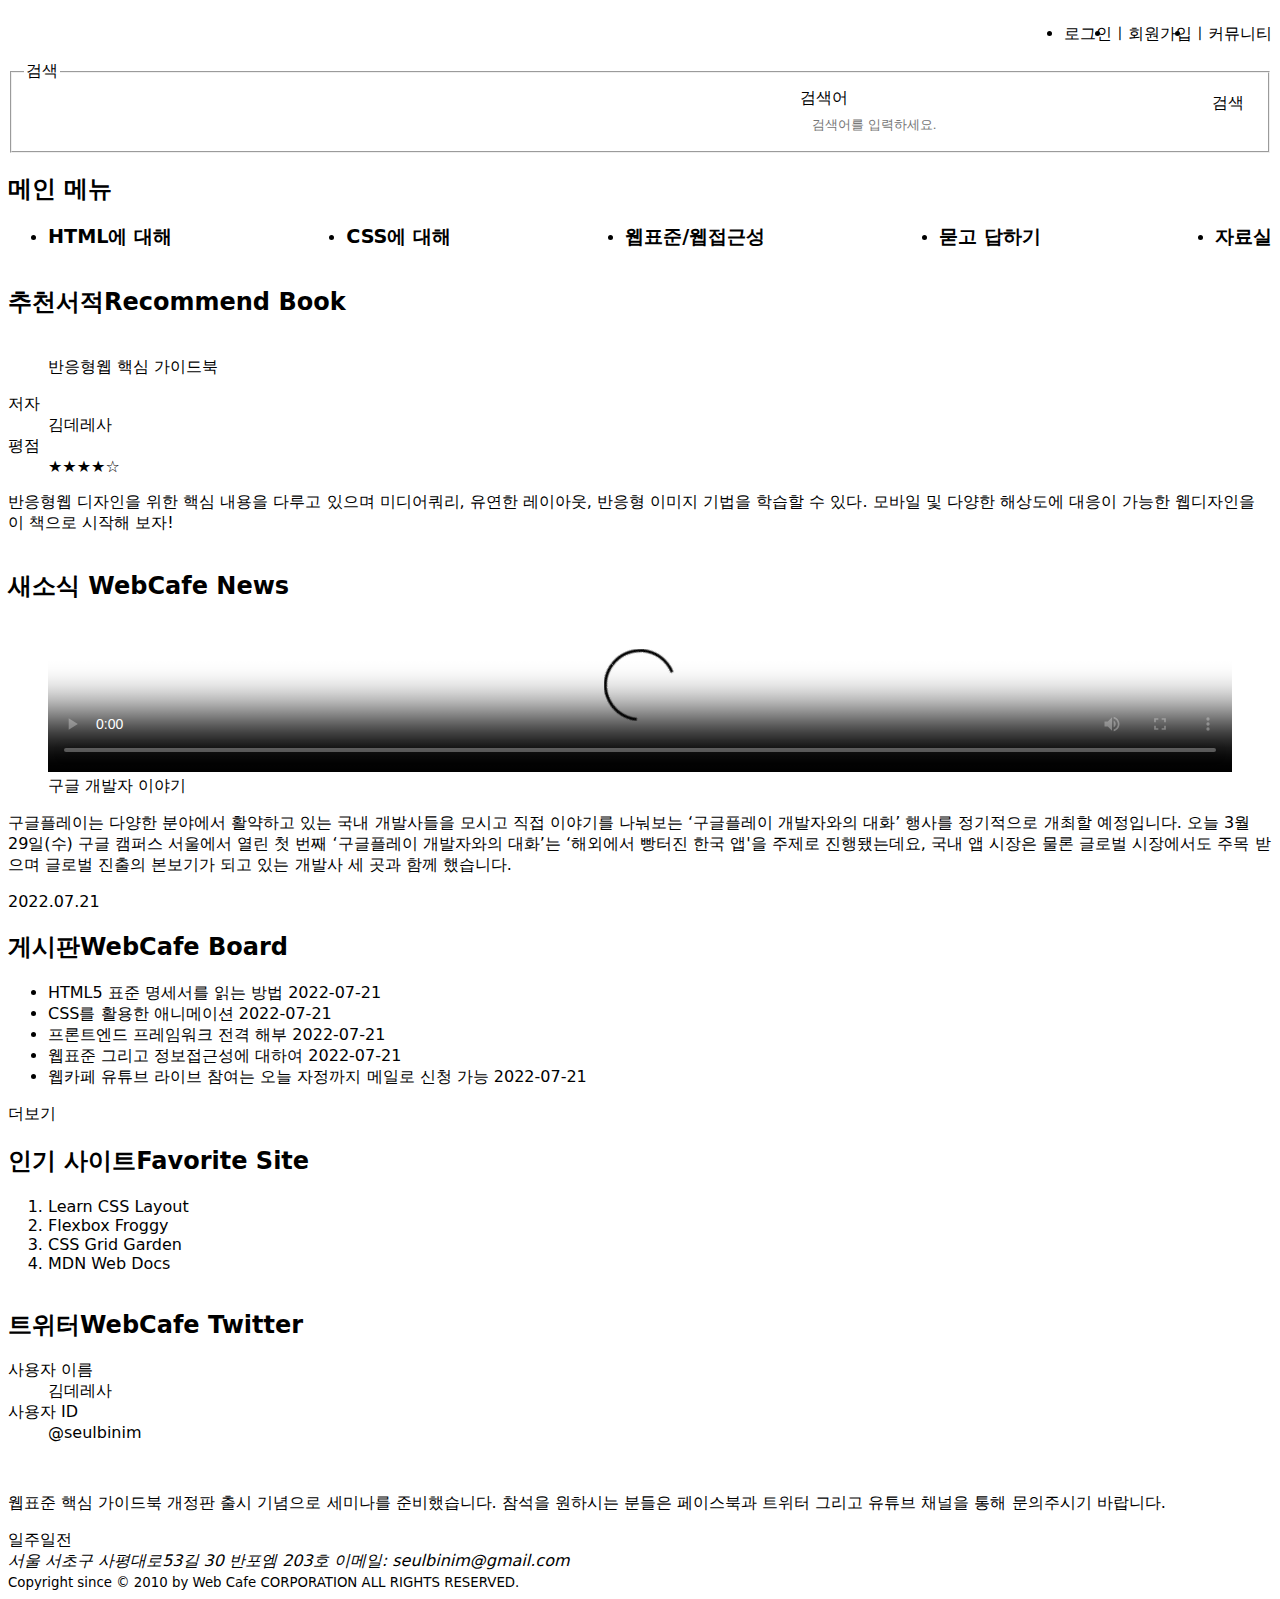
==== index.html @ 07e2933f "gird main layout ing" ====
<!DOCTYPE html>
<html lang="ko-KR">
  <head>
    <meta charset="UTF-8" />
    <meta http-equiv="X-UA-Compatible" content="IE=edge" />
    <meta name="viewport" content="width=device-width, initial-scale=1" />
    <title>웹카페 - 반응형 웹</title>
    <link
      rel="shortcut icon"
      href="./assets/images/common/favicon.ico"
      type="image/x-icon"
    />
    <link
      rel="apple-touch-icon"
      href="./assets/images/common/apple-touch-icon.png"
    />
    <link
      rel="stylesheet"
      href="https://use.fontawesome.com/releases/v5.15.4/css/all.css"
      integrity="sha384-DyZ88mC6Up2uqS4h/KRgHuoeGwBcD4Ng9SiP4dIRy0EXTlnuz47vAwmeGwVChigm"
      crossorigin="anonymous"
    />
    <link
      rel="stylesheet"
      as="style"
      crossorigin
      href="https://cdn.jsdelivr.net/gh/orioncactus/pretendard/dist/web/static/pretendard.css"
    />
    <link rel="stylesheet" href="./styles/style.css" />
    <script src="./js/navigation.js" defer></script>
  </head>
  <body>
    <header class="appHeader">
      <h1 class="logo">
        <a href="./main.html" class="logo__link" aria-label="Web Cafe"></a>
      </h1>
      <ul class="memberOnly">
        <li><a href="/">로그인</a></li>
        <li>
          <span class="divider" aria-hidden="true">ㅣ</span
          ><a href="/">회원가입</a>
        </li>
        <li>
          <span class="divider" aria-hidden="true">ㅣ</span
          ><a href="/">커뮤니티</a>
        </li>
      </ul>
      <form
        action="https://formspree.io/seulbinim@gmail.com"
        method="POST"
        class="searchForm"
      >
        <fieldset>
          <legend>검색</legend>
          <div class="searchForm__group">
            <div class="formInput">
              <label for="search" class="a11yHidden formInput__label"
                >검색어</label
              >
              <input
                id="search"
                class="formInput__input"
                type="search"
                required
                placeholder="검색어를 입력하세요."
                name="search"
              />
            </div>
            <button type="submit" class="button button--primary button--fill">
              검색
            </button>
          </div>
        </fieldset>
      </form>
      <div class="buttonWrapper">
        <button class="button--none button--burger" aria-label="메뉴 열기">
          <span class="button--burgerBarTop"></span>
          <span class="button--burgerBarMiddle"></span>
          <span class="button--burgerBarBottom"></span>
        </button>
      </div>
    </header>
    <nav class="appNavigation menu">
      <h2 class="a11yHidden">메인 메뉴</h2>
      <ul class="menu__list">
        <li class="menu__item">
          <a href="/" class="menu__link">HTML에 대해</a>
        </li>
        <li class="menu__item">
          <a href="/" class="menu__link">CSS에 대해</a>
        </li>
        <li class="menu__item">
          <a href="/" class="menu__link">웹표준/웹접근성</a>
        </li>
        <li class="menu__item">
          <a href="/" class="menu__link">묻고 답하기</a>
        </li>
        <li class="menu__item"><a href="/" class="menu__link">자료실</a></li>
      </ul>
    </nav>
    <main class="appMain">
      <section class="book">
        <h2 class="book__title sprite spriteBook">
          추천서적<span class="book__enTitle accentBook">Recommend Book</span>
        </h2>
        <figure class="book__cover">
          <img
            src="./assets/images/book_rwd.jpg"
            alt=""
            class="book__coverImage"
            aria-labelledby="book__coverCaption"
          />
          <figcaption id="book__coverCaption" class="book__coverCaption">
            반응형웹 핵심 가이드북
          </figcaption>
        </figure>
        <dl class="book__info">
          <dt>저자</dt>
          <dd>김데레사</dd>
          <dt class="a11yHidden">평점</dt>
          <dd class="accentBook ratingStar" aria-label="5점 만점에 4점">
            <span aria-hidden="true">★★★★☆</span>
          </dd>
        </dl>
        <p class="book__summary">
          반응형웹 디자인을 위한 핵심 내용을 다루고 있으며 미디어쿼리, 유연한
          레이아웃, 반응형 이미지 기법을 학습할 수 있다. 모바일 및 다양한
          해상도에 대응이 가능한 웹디자인을 이 책으로 시작해 보자!
        </p>
      </section>
      <section class="news">
        <h2 class="news__title sprite spriteNews">
          새소식 <span class="news__enTitle accentNews">WebCafe News</span>
        </h2>
        <figure class="news__videoContainer">
          <video
            class="news__video"
            poster="./assets/media/poster.jpg"
            controls
          >
            <source src="./assets/media/stories.mp4" type="video/mp4" />
            <track
              src="./assets/media/stories-en.vtt"
              kind="captions"
              srclang="en"
              label="English Caption"
            />
          </video>
          <!-- <div class="iframeWrapper iframeRatio-16-9">
						<iframe width="560" height="315" src="https://www.youtube.com/embed/554aOV9iV7s" allowfullscreen></iframe>
					</div> -->
          <figcaption class="a11yHidden">구글 개발자 이야기</figcaption>
        </figure>
        <p class="news__summary">
          구글플레이는 다양한 분야에서 활약하고 있는 국내 개발사들을 모시고 직접
          이야기를 나눠보는 ‘구글플레이 개발자와의 대화’ 행사를 정기적으로
          개최할 예정입니다. 오늘 3월 29일(수) 구글 캠퍼스 서울에서 열린 첫 번째
          ‘구글플레이 개발자와의 대화’는 ‘해외에서 빵터진 한국 앱'을 주제로
          진행됐는데요, 국내 앱 시장은 물론 글로벌 시장에서도 주목 받으며 글로벌
          진출의 본보기가 되고 있는 개발사 세 곳과 함께 했습니다.
        </p>
        <time class="news__date" datetime="2022-07-21T14:03:23">
          <i class="far fa-calendar-alt accentNews" aria-hidden="true"></i
          >2022.07.21
        </time>
      </section>
      <section class="board">
        <h2 class="board__title sprite spriteBoard">
          게시판<span class="board__enTitle accentBoard">WebCafe Board</span>
        </h2>
        <ul class="board__list">
          <li class="board__item">
            <a href="/" class="board__link">
              <i class="far fa-dot-circle accentBoard" aria-hidden="hidden"></i
              >HTML5 표준 명세서를 읽는 방법
            </a>
            <time class="board__date" datetime="2022-07-21T11:24:30"
              >2022-07-21</time
            >
          </li>
          <li class="board__item">
            <a href="/" class="board__link">
              <i class="far fa-dot-circle accentBoard" aria-hidden="hidden"></i
              >CSS를 활용한 애니메이션
            </a>
            <time class="board__date" datetime="2022-07-21T11:24:30"
              >2022-07-21</time
            >
          </li>
          <li class="board__item">
            <a href="/" class="board__link">
              <i class="far fa-dot-circle accentBoard" aria-hidden="hidden"></i
              >프론트엔드 프레임워크 전격 해부
            </a>
            <time class="board__date" datetime="2022-07-21T11:24:30"
              >2022-07-21</time
            >
          </li>
          <li class="board__item">
            <a href="/" class="board__link">
              <i class="far fa-dot-circle accentBoard" aria-hidden="hidden"></i
              >웹표준 그리고 정보접근성에 대하여
            </a>
            <time class="board__date" datetime="2022-07-21T11:24:30"
              >2022-07-21</time
            >
          </li>
          <li class="board__item">
            <a href="/" class="board__link">
              <i class="far fa-dot-circle accentBoard" aria-hidden="hidden"></i>
              웹카페 유튜브 라이브 참여는 오늘 자정까지 메일로 신청 가능
            </a>
            <time class="board__date" datetime="2022-07-21T11:24:30"
              >2022-07-21</time
            >
          </li>
        </ul>
        <a href="/" title="게시판" class="board__more">
          <i class="far fa-plus-square accentBoard" aria-hidden="hidden"></i
          >더보기
        </a>
      </section>
      <section class="favorite">
        <h2 class="favorite__title sprite spriteFavorite">
          인기 사이트<span class="favorite__enTitle accentFavorite"
            >Favorite Site</span
          >
        </h2>
        <ol class="favorite__list">
          <li class="favorite__item">
            <a
              class="favorite__link"
              href="http://ko.learnlayout.com/"
              target="_blank"
              data-tooltip="레이아웃을 배우자"
              rel="noopener noreferrer"
            >
              <i
                class="fas fa-external-link-alt accentFavorite"
                aria-hidden="true"
              ></i>
              Learn CSS Layout
            </a>
          </li>
          <li class="favorite__item">
            <a
              class="favorite__link"
              href="http://flexboxfroggy.com/#ko"
              target="_blank"
              data-tooltip="게이머처럼 Flex"
              rel="noopener noreferrer"
            >
              <i
                class="fas fa-external-link-alt accentFavorite"
                aria-hidden="true"
              ></i>
              Flexbox Froggy
            </a>
          </li>
          <li class="favorite__item">
            <a
              class="favorite__link"
              href="http://cssgridgarden.com/#ko"
              target="_blank"
              data-tooltip="농장주 되기 Grid"
              rel="noopener noreferrer"
            >
              <i
                class="fas fa-external-link-alt accentFavorite"
                aria-hidden="true"
              ></i>
              CSS Grid Garden
            </a>
          </li>
          <li class="favorite__item">
            <a
              class="favorite__link"
              href="https://developer.mozilla.org/ko/"
              target="_blank"
              data-tooltip="최고의 웹교과서 MDN"
              rel="noopener noreferrer"
            >
              <i
                class="fas fa-external-link-alt accentFavorite"
                aria-hidden="true"
              ></i>
              MDN Web Docs
            </a>
          </li>
        </ol>
      </section>
      <article class="twitter">
        <h2 class="twitter__title sprite spriteTwitter">
          트위터<span class="twitter__enTitle accentTwitter"
            >WebCafe Twitter</span
          >
        </h2>
        <div class="twitter__container">
          <dl class="twitter__userInfo">
            <dt class="a11yHidden">사용자 이름</dt>
            <dd class="twitter__userName">김데레사</dd>
            <dt class="a11yHidden">사용자 ID</dt>
            <dd class="twitter__userId accentTwitter">
              <a
                href="/"
                target="_blank"
                title="트위터 계정으로 이동"
                rel=" noopener noreferrer"
                >@seulbinim</a
              >
            </dd>
          </dl>
          <figure class="twitter__userProfile">
            <img
              src="./images/hero.jpg"
              alt=""
              class="twitter__userProfileImage"
            />
          </figure>
          <p class="twitter__summary">
            웹표준 핵심 가이드북 개정판 출시 기념으로 세미나를 준비했습니다.
            참석을 원하시는 분들은 페이스북과 트위터 그리고 유튜브 채널을 통해
            문의주시기 바랍니다.
          </p>
          <time class="twitter__date" datetime="2021-07-21T15:03:25">
            <i class="far fa-clock accentTwitter" aria-hidden="true"></i
            >일주일전
          </time>
        </div>
      </article>
    </main>
    <footer class="appFooter">
      <address class="address">
        <span>서울 서초구 사평대로53길 30 반포엠 203호</span>
        <span
          >이메일:
          <a
            class="address__link"
            href="mailto:seulbinim@gmail.com?subject=문의사항"
            >seulbinim@gmail.com</a
          ></span
        >
      </address>
      <small class="copyright"
        >Copyright since &copy; 2010 by Web Cafe CORPORATION ALL RIGHTS
        RESERVED.</small
      >
    </footer>
  </body>
</html>
---- styles/style.css ----
@import url(./grid.css);
@import url(./normalize.css);
@import url(./a11y.css);
@import url(./theme.css);
@import url(./base.css);


/* 모든 디바이스 (All Device) */
/* 공통 헤더 */
.appHeader {
  position: relative;
  display: flex;
  flex-flow: column nowrap;
  padding: var(--spacing-base) var(--spacing-lg);
  gap: var(--spacing-base);
}


/* 공통 로고*/
.logo {
  width: 12.75rem; /* 204px */
  height: 3.687rem; /* 59px */
	/* 반응형때는 px보단 rem 등등 유연한것을 사용함  */
}

.logo__link {
  display: block;
  width: 100%;
  height: 100%;
  background: url(./../images/webcafe-logo.png) no-repeat 0 0/100%;
	/* 뒤에 100%는 background-size속성이다. */
}

/* 공통 메인 컨텐츠 */

.appMain {
	display: grid;
	padding: var(--spacing-base) var(--spacing-lg);
	gap: var(--spacing-base);
}


/* 공통 멤버서비스 */
.memberOnly {
  display: flex;
  flex-flow: row nowrap;
  justify-content: flex-end;
}


/* 공통 검색 폼 */
input[type="search"] {
  -webkit-appearance: none;
  appearance: none;
}

.searchForm__group {
  display: flex;
  flex-flow: row nowrap;
}

.searchForm__group .formInput {
  margin-right: var(--spacing-xs);
}

.searchForm__group .formInput__input {
  width: 100%;
  height: 2rem;
  border: 1px solid var(--silver);
  background: var(--white);
  border-radius: 0.25rem;
  padding: 0.125rem 0.75rem;
}

.button {
  cursor: pointer;
  height: 2rem;
  border-radius: 0.25rem;
  padding: 0.125rem 0.75rem;
  white-space: nowrap;
	/* 플랙스 쉬링크 0으로 해도댐 근데 왜하는거지  */
  font-size: var(--text-sm);
}

.button--none {
  border: 0;
  padding: 0;
  background: transparent;
}

.button--fill {
  background: var(--secondary-color);
  color: var(--white);
  border: 0;
}

.button--outline {
  background: transparent;
  color: var(--secondary-color);
  border: 1px solid currentColor;
}






/* 모바일 디바이스 (Mobile Device) */
@media (min-width: 320px) and (max-width: 767px) {
  /* 모바일 헤더 */
  .appHeader {
    background: var(--primary-color);
    color: var(--white);
  }

  /* 모바일 멤버서비스 */
  .memberOnly {
    order: -1;
    font-size: var(--text-sm);
  }


  /* 모바일 검색 폼 */
  .searchForm__group .formInput {
    flex-grow: 1;
  }
	/* 모바일 메인메뉴 제어버튼 */


  .buttonWrapper {
    padding: 4px;
    overflow: hidden;
    position: absolute;
    top: 3.75rem;
    right: var(--spacing-lg);
    transform: translate(-0.25rem, -0.25rem);
		/* 위에거는 패딩을 줘서 다시 당기려고 */
  }

  .button--burger {
    position: relative;
    width: 2rem;
    height: 2rem;
  }

  .button--burger:focus {
    outline-offset: 2px;
  }

  .button--burgerBarTop,
  .button--burgerBarMiddle,
  .button--burgerBarBottom {
		/* pointer-events: none; */
    position: absolute;
    width: 100%;
    height: 20%;
    background: var(--white);
    border-radius: 0.25rem;
    left: 0;
    transition: all 200ms;
  }

  .button--burgerBarTop {
    top: 0;
  }

  .button--burgerBarMiddle {
    top: 50%;
    transform: translateY(-50%);
  }

  .button--burgerBarBottom {
    top: 100%;
    transform: translateY(-100%);
  }

  .button--burger.is--active .button--burgerBarMiddle {
    transform: translate(-150%, -50%);
  }

  .button--burger.is--active .button--burgerBarTop {
    top: 50%;
    transform: translateY(-50%) rotate(45deg);
  }

  .button--burger.is--active .button--burgerBarBottom {
    top: 50%;
    transform: translateY(-50%) rotate(-45deg);
  }


  /* 모바일 메인 메뉴 */
  .menu__list {
    background: var(--accent-opacity-color);
    position: fixed;
    z-index: 100;
    top: 0;
    left: 0;
    width: 70%;
    height: 100vh;
    backdrop-filter: blur(4px);
    padding: var(--spacing-lg);
		/* 안쪽여백 -> 패딩 */
    transform: translateX(-150%);
		/* 왼쪽으로 이동시켜서 안보이게  */
		transition: all 600ms;
  }

  .menu__item {
    border-bottom: 1px solid var(--silver);
  }

  .menu.is--active .menu__list {
    transform: none;
  }
	/* 모바일 메인 컨텐츠 */
	.appMain {
		grid-template-columns: 1fr 1fr;
		grid-template-rows: auto;
	}

	/* 모바일 새소식 */
	.news{
		grid-area: 1/1/2/3;
	}
}


/* 데스크탑 디바이스 (Desktop Device) */
@media (min-width: 768px) {
  /* 데스크탑 헤더 */
  .appHeader {
    max-width: var(--container-width);
    margin-left: auto;
    margin-right: auto;
  }

  /* 데스크탑 로고 */
  .logo {
    position: absolute;
    top: 50%;
    transform: translateY(-50%);
  }


  /* 데스크탑 검색 폼 */
  .searchForm__group {
    justify-content: flex-end;
  }

  .searchForm__group .formInput {
    width: 25rem;
  }


  /* 데스크탑 메인메뉴 제어버튼 */
  .button--burger {
    display: none;
  }

	/* 데스크탑 메인 메뉴 */

  .menu {
    background: var(--secondary-color);
    padding: var(--spacing-base) var(--spacing-lg);
  }

  .menu__list {
    max-width: var(--container-width);
    margin-left: auto;
    margin-right: auto;
    display: flex;
    flex-flow: row nowrap;
    justify-content: space-between;
    align-items: center;
  }
	
  .menu__link {
		padding: var(--spacing-md);
    color: var(--white);
		font-size: 1.2rem;
		font-weight: 700;
    text-shadow: 1px 1px 0 var(--black), -1px -1px 0 var(--black);
  }

}

/* 고해상도 배경이미지 미디어쿼리 */
@media (-webkit-min-device-pixel-ratio: 2),
  (min--moz-device-pixel-ratio: 2),
  (-o-min-device-pixel-ratio: 2/1),
  (min-device-pixel-ratio: 2),
  (min-resolution: 192dpi),
  (min-resolution: 2dppx) {
  .logo__link {
    background-image: url(./../images/webcafe-logo@2x.png);
  }
}
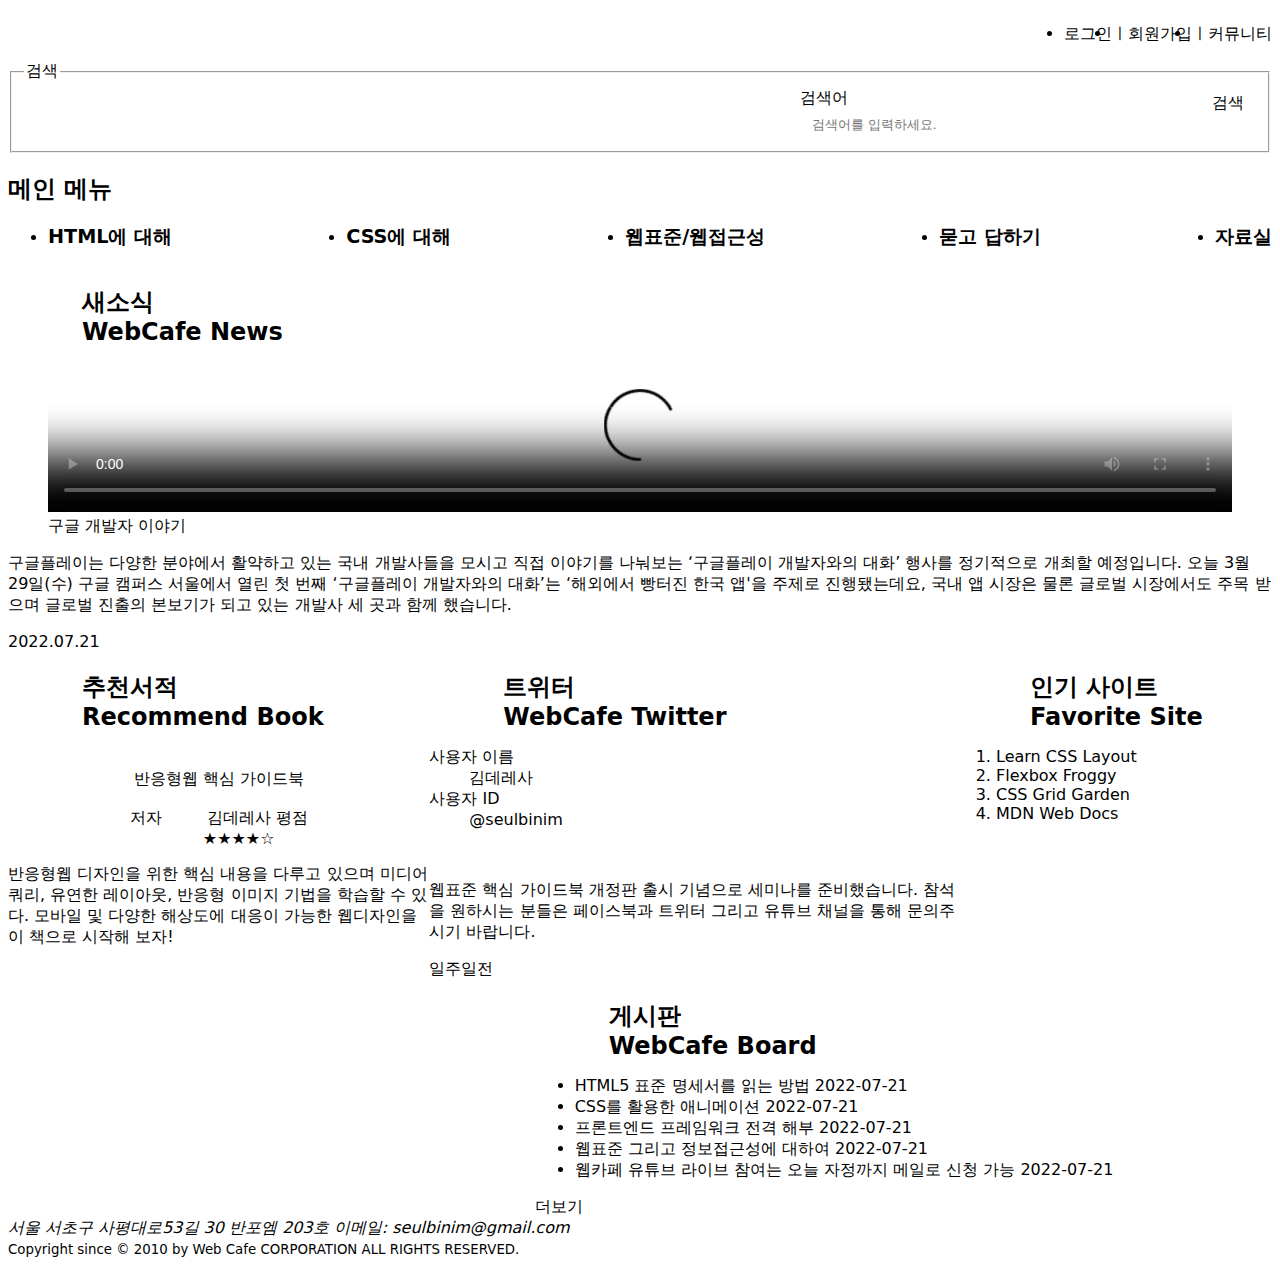
==== commit 0d9abf01: "book css 완료" ====
--- a/index.html
+++ b/index.html
@@ -101,7 +101,8 @@
     <main class="appMain">
       <section class="book">
         <h2 class="book__title sprite spriteBook">
-          추천서적<span class="book__enTitle accentBook">Recommend Book</span>
+          <span class="book__koTitle">추천서적</span>
+          <span class="book__enTitle accentBook">Recommend Book</span>
         </h2>
         <figure class="book__cover">
           <img
@@ -130,7 +131,8 @@
       </section>
       <section class="news">
         <h2 class="news__title sprite spriteNews">
-          새소식 <span class="news__enTitle accentNews">WebCafe News</span>
+          <span class="news__koTitle">새소식</span>
+          <span class="news__enTitle accentNews">WebCafe News</span>
         </h2>
         <figure class="news__videoContainer">
           <video
@@ -166,7 +168,8 @@
       </section>
       <section class="board">
         <h2 class="board__title sprite spriteBoard">
-          게시판<span class="board__enTitle accentBoard">WebCafe Board</span>
+          <span class="board__koTitle">게시판</span>
+          <span class="board__enTitle accentBoard">WebCafe Board</span>
         </h2>
         <ul class="board__list">
           <li class="board__item">
@@ -222,9 +225,8 @@
       </section>
       <section class="favorite">
         <h2 class="favorite__title sprite spriteFavorite">
-          인기 사이트<span class="favorite__enTitle accentFavorite"
-            >Favorite Site</span
-          >
+          <span class="favorite__koTitle">인기 사이트</span>
+          <span class="favorite__enTitle accentFavorite">Favorite Site</span>
         </h2>
         <ol class="favorite__list">
           <li class="favorite__item">
@@ -291,9 +293,8 @@
       </section>
       <article class="twitter">
         <h2 class="twitter__title sprite spriteTwitter">
-          트위터<span class="twitter__enTitle accentTwitter"
-            >WebCafe Twitter</span
-          >
+          <span class="twitter__koTitle">트위터</span>
+          <span class="twitter__enTitle accentTwitter">WebCafe Twitter</span>
         </h2>
         <div class="twitter__container">
           <dl class="twitter__userInfo">
--- a/styles/style.css
+++ b/styles/style.css
@@ -37,6 +37,120 @@
 	display: grid;
 	padding: var(--spacing-base) var(--spacing-lg);
 	gap: var(--spacing-base);
+}
+
+/* 공통 메인 콘텐츠 섹션 제목 */
+.appMain [class*="__title"] {
+  margin-bottom: var(--spacing-base);
+	display: flex;
+	flex-flow: column;
+	justify-content: center;
+}
+
+.appMain [class*="__koTitle"]{
+	font-size: var(--text-md);
+	font-weight: 700;
+}
+
+.sprite{
+	height: 3.75rem;
+	padding-left: 4.625rem;
+	background-image: url(../images/sprite_main.png);
+	background-repeat: no-repeat;
+}
+
+.spriteNews{
+	background-position: 0 -230px;
+}
+
+
+.spriteBook{
+	background-position: 0 0;
+}
+
+.spriteBoard{
+	background-position: 0 -115px;
+}
+
+.spriteFavorite{
+	background-position: 0 -345px;
+}
+
+.spriteTwitter{
+	background-position: 0 -460px;
+}
+
+.accentBook{
+	color: var(--accent-book);
+}
+
+.accentNews{
+	color: var(--accent-news);
+}
+
+.accentFavorite{
+	color: var(--accent-favorite);
+}
+
+.accentBoard{
+	color: var(--accent-board);
+}
+
+.accentTwitter{
+	color: var(--accent-twitter);
+}
+
+/* 공통 추천서적 */
+.book{
+	/* background: lightgreen; */
+}
+
+.book__cover{
+	/* background: yellow; */
+	text-align: center;
+	width: 80%;
+	margin-left: auto;
+	margin-right: auto;
+}
+
+.book__coverCaption{
+	margin-top: var(--spacing-sm);
+	line-height: 1.6;
+}
+
+.book__info{
+	/* background: red; */
+	text-align: center;
+	margin-top: var(--spacing-sm);
+}
+
+.book__info *{
+	display: inline;
+}
+
+.ratingStar{
+	display: block;
+	font-size: var(--text-xl);
+}
+
+/* 공통 새소식 */
+.news{
+	/* background: orange; */
+}
+
+/* 공통 게시판 */
+.board{
+	/* background: lightsalmon; */
+}
+
+/* 공통 인기사이트 */
+.favorite{
+	/* background: aquamarine; */
+}
+
+/* 공통 트위터 */
+.twitter{
+	/* background: burlywood; */
 }
 
 
@@ -215,13 +329,14 @@
   }
 	/* 모바일 메인 컨텐츠 */
 	.appMain {
-		grid-template-columns: 1fr 1fr;
+		grid-template-columns: 1fr;
 		grid-template-rows: auto;
-	}
-
-	/* 모바일 새소식 */
-	.news{
-		grid-area: 1/1/2/3;
+		grid-template-areas: 
+			"book"
+			"news"
+			"board"
+			"favorite"
+			"twitter";
 	}
 }
 
@@ -259,6 +374,7 @@
   }
 
 	/* 데스크탑 메인 메뉴 */
+
 
   .menu {
     background: var(--secondary-color);
@@ -281,6 +397,36 @@
 		font-size: 1.2rem;
 		font-weight: 700;
     text-shadow: 1px 1px 0 var(--black), -1px -1px 0 var(--black);
+  }
+
+	/* 데스크탑 메인 콘텐츠 그리드 */
+	.appMain {
+		max-width: var(--container-width);
+		margin-left: auto;
+		margin-right: auto;
+		/* border: 1px solid red; */
+		grid-template-columns: repeat(12, 1fr);
+    grid-template-rows: auto;
+    grid-template-areas:
+      "news news news news news news news news news news news news"
+      "book book book book twitter twitter twitter twitter twitter favorite favorite favorite"
+      "book book book book . board board board board board board board";
+	}
+
+  .book {
+    grid-area: book;
+  }
+  .news {
+    grid-area: news;
+  }
+  .board {
+    grid-area: board;
+  }
+  .favorite {
+    grid-area: favorite;
+  }
+  .twitter {
+    grid-area: twitter;
   }
 
 }
